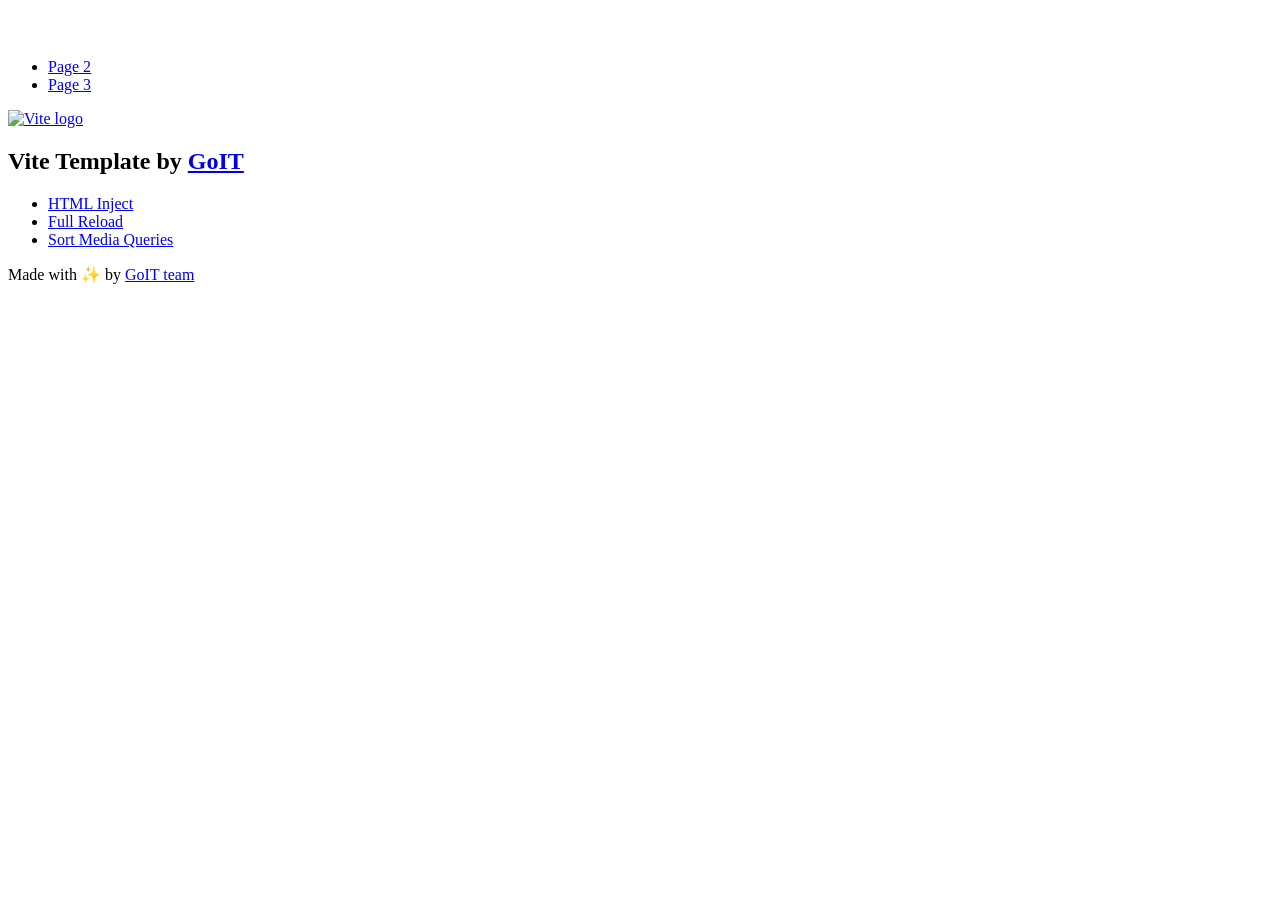
==== index.html @ 872f951d "Deploying to gh-pages from @ k0dima/goit-advancedjs-hw-01@8f69731997db52cb164bd6c8ba73045251fe16e3 🚀" ====
<!DOCTYPE html>
<html lang="en">
  <head>
    <meta charset="UTF-8" />
    <link rel="icon" type="image/svg+xml" href="/vanilla-app-template/favicon.svg" />
    <meta name="viewport" content="width=device-width, initial-scale=1.0" />
    <title>Vanilla App Template</title>
    <script type="module" crossorigin src="/vanilla-app-template/index.js"></script>
    <link rel="stylesheet" crossorigin href="/vanilla-app-template/assets/styles-DvPDDfy5.css">
  </head>
  <body>
    <header class="header">
  <div class="container">
    <nav class="nav">
      <a class="nav-logo" href="./index.html" aria-label="Site logo">
        <svg class="nav-logo-icon" width="100" height="30">
          <use href="/vanilla-app-template/assets/sprite-E8vg0sBb.svg#logo"></use>
        </svg>
      </a>
      <ul class="nav-list">
        <li class="nav-item">
          <a class="nav-link {=$highlight-act}" href="./page-2.html">Page 2</a>
        </li>
        <li class="nav-item">
          <a class="nav-link {=$highlight-curr}" href="./page-3.html">Page 3</a>
        </li>
      </ul>
    </nav>
  </div>
</header>


    <main>
      <!-- Loads the specified .html file -->
      <section class="vite-promo">
  <div class="container">
    <div class="vite-promo-thumb">
      <a
        class="vite-promo-link"
        href="https://vitejs.dev/"
        target="_blank"
        rel="noopener noreferrer"
        aria-label="Link to Vite official website"
        title="Vite.js  build tool"
      >
        <!-- Path to images as from index.html file -->
        <img
          class="pic"
          src="/vanilla-app-template/assets/vite-logo-9o_aqrTe.png"
          alt="Vite logo"
          width="640"
          height="640"
        />
      </a>
    </div>
    <h1 class="main-title">
      <span class="main-title-gradient">Vite</span>
      Template by
      <a
        class="main-title-link"
        href="https://github.com/goitacademy/vanilla-app-template"
        target="_blank"
        rel="noopener noreferrer"
      >
        GoIT
      </a>
    </h1>
  </div>
</section>

      <article class="badges">
  <div class="container">
    <ul class="badges-list">
      <li class="badges-item">
        <a
          class="badges-link"
          href="https://www.npmjs.com/package/vite-plugin-html-inject"
          target="_blank"
          rel="noopener noreferrer"
        >
          HTML Inject
        </a>
      </li>
      <li class="badges-item">
        <a
          class="badges-link"
          href="https://www.npmjs.com/package/vite-plugin-full-reload"
          target="_blank"
          rel="noopener noreferrer"
        >
          Full Reload
        </a>
      </li>
      <li class="badges-item">
        <a
          class="badges-link"
          href="https://www.npmjs.com/package/postcss-sort-media-queries"
          target="_blank"
          rel="noopener noreferrer"
        >
          Sort Media Queries
        </a>
      </li>
    </ul>
  </div>
</article>

    </main>

    <footer class="footer">
  <div class="container">
    <p class="footer-desc">
      Made with ✨ by
      <a
        class="footer-link"
        href="https://goit.global/ua/"
        target="_blank"
        rel="noopener noreferrer"
      >
        GoIT team
      </a>
    </p>
  </div>
</footer>


  </body>
</html>
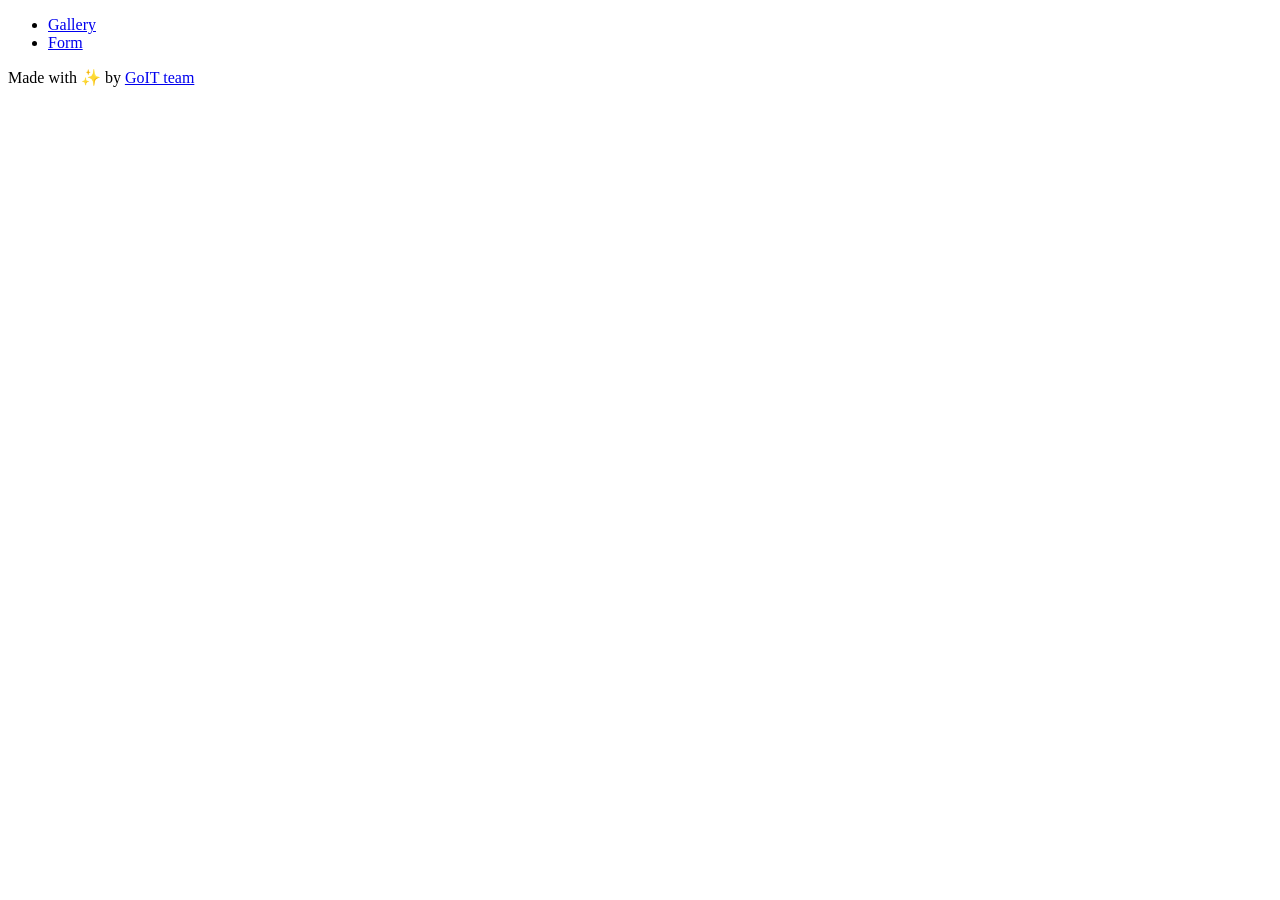
==== commit aaa6da67: "Deploying to gh-pages from @ k0dima/goit-advancedjs-hw-01@b213590ed975f20b2c92917ab1bc1ae567ce6871 🚀" ====
--- a/index.html
+++ b/index.html
@@ -1,111 +1,39 @@
-<!DOCTYPE html>
+<!doctype html>
 <html lang="en">
   <head>
     <meta charset="UTF-8" />
-    <link rel="icon" type="image/svg+xml" href="/vanilla-app-template/favicon.svg" />
+    <link rel="icon" type="image/svg+xml" href="/goit-advancedjs-hw-01/favicon.svg" />
     <meta name="viewport" content="width=device-width, initial-scale=1.0" />
     <title>Vanilla App Template</title>
-    <script type="module" crossorigin src="/vanilla-app-template/index.js"></script>
-    <link rel="stylesheet" crossorigin href="/vanilla-app-template/assets/styles-DvPDDfy5.css">
+    <link rel="stylesheet" crossorigin href="/goit-advancedjs-hw-01/assets/styles-wD8sh9BL.css">
   </head>
   <body>
     <header class="header">
-  <div class="container">
-    <nav class="nav">
-      <a class="nav-logo" href="./index.html" aria-label="Site logo">
-        <svg class="nav-logo-icon" width="100" height="30">
-          <use href="/vanilla-app-template/assets/sprite-E8vg0sBb.svg#logo"></use>
-        </svg>
-      </a>
-      <ul class="nav-list">
-        <li class="nav-item">
-          <a class="nav-link {=$highlight-act}" href="./page-2.html">Page 2</a>
-        </li>
-        <li class="nav-item">
-          <a class="nav-link {=$highlight-curr}" href="./page-3.html">Page 3</a>
-        </li>
-      </ul>
-    </nav>
-  </div>
-</header>
+      <div class="container">
+        <nav class="nav">
+          <!--<a class="nav-logo" href="./index.html" aria-label="Site logo">
+            <svg class="nav-logo-icon" width="100" height="30">
+              <use href="{=$icon-path}"></use>
+            </svg>
+          </a>-->
 
+          <ul class="nav-list">
+            <li class="nav-item">
+              <a class="nav-link {=$highlight-act}" href="./1-gallery.html"
+                >Gallery</a
+              >
+            </li>
+            <li class="nav-item">
+              <a class="nav-link {=$highlight-curr}" href="./2-form.html"
+                >Form</a
+              >
+            </li>
+          </ul>
+        </nav>
+      </div>
+    </header>
 
-    <main>
-      <!-- Loads the specified .html file -->
-      <section class="vite-promo">
-  <div class="container">
-    <div class="vite-promo-thumb">
-      <a
-        class="vite-promo-link"
-        href="https://vitejs.dev/"
-        target="_blank"
-        rel="noopener noreferrer"
-        aria-label="Link to Vite official website"
-        title="Vite.js  build tool"
-      >
-        <!-- Path to images as from index.html file -->
-        <img
-          class="pic"
-          src="/vanilla-app-template/assets/vite-logo-9o_aqrTe.png"
-          alt="Vite logo"
-          width="640"
-          height="640"
-        />
-      </a>
-    </div>
-    <h1 class="main-title">
-      <span class="main-title-gradient">Vite</span>
-      Template by
-      <a
-        class="main-title-link"
-        href="https://github.com/goitacademy/vanilla-app-template"
-        target="_blank"
-        rel="noopener noreferrer"
-      >
-        GoIT
-      </a>
-    </h1>
-  </div>
-</section>
-
-      <article class="badges">
-  <div class="container">
-    <ul class="badges-list">
-      <li class="badges-item">
-        <a
-          class="badges-link"
-          href="https://www.npmjs.com/package/vite-plugin-html-inject"
-          target="_blank"
-          rel="noopener noreferrer"
-        >
-          HTML Inject
-        </a>
-      </li>
-      <li class="badges-item">
-        <a
-          class="badges-link"
-          href="https://www.npmjs.com/package/vite-plugin-full-reload"
-          target="_blank"
-          rel="noopener noreferrer"
-        >
-          Full Reload
-        </a>
-      </li>
-      <li class="badges-item">
-        <a
-          class="badges-link"
-          href="https://www.npmjs.com/package/postcss-sort-media-queries"
-          target="_blank"
-          rel="noopener noreferrer"
-        >
-          Sort Media Queries
-        </a>
-      </li>
-    </ul>
-  </div>
-</article>
-
-    </main>
+    <main></main>
 
     <footer class="footer">
   <div class="container">
@@ -123,6 +51,5 @@
   </div>
 </footer>
 
-
   </body>
 </html>
